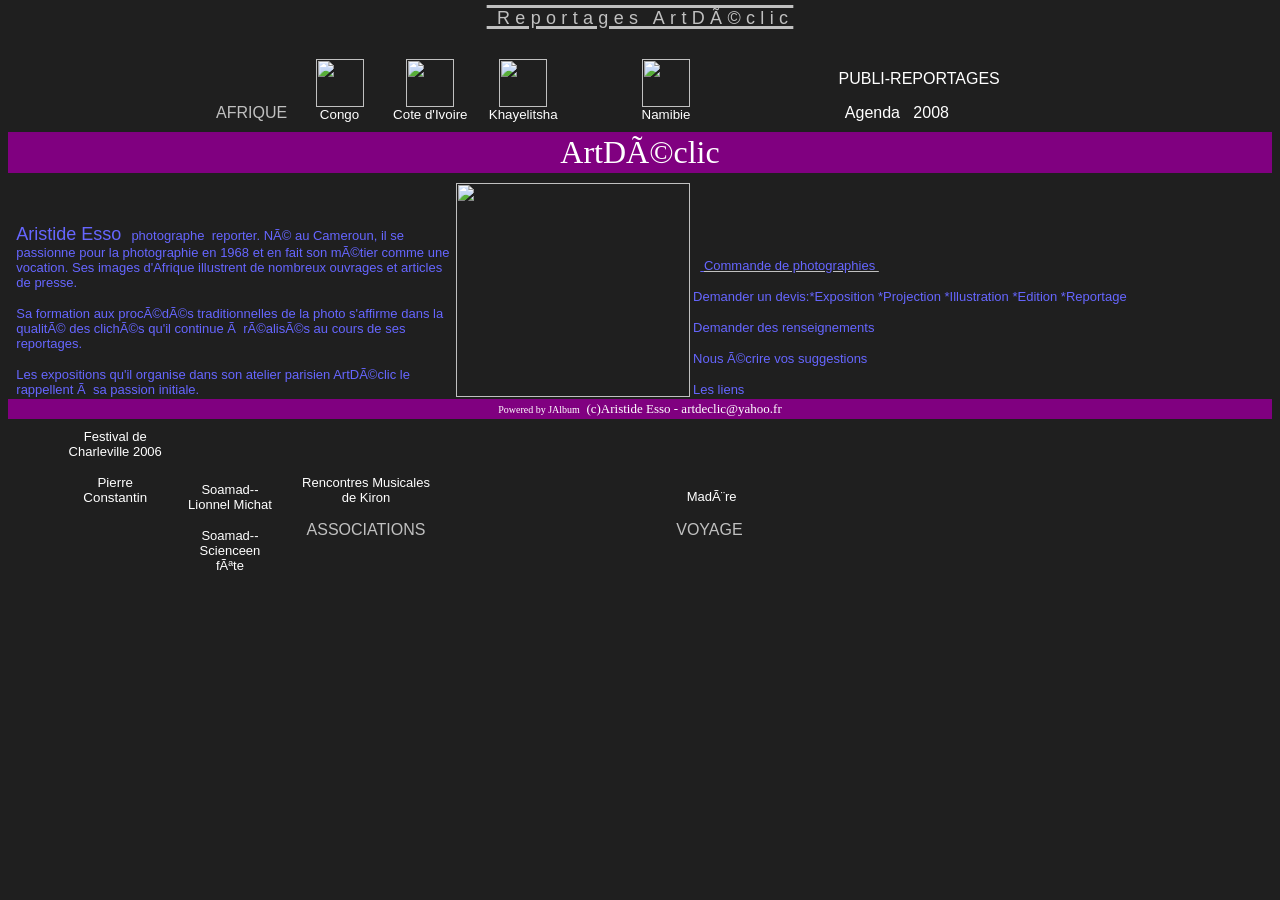
==== index.html @ bde4caec "Premier commit" ====
<!DOCTYPE html">
<html>

<head>
<!-- Meta tags générés par Web Site Center ( http://www.websitecenter.org ) -->
<META HTTP-EQUIV="Content-Language" content="fr">
<META HTTP-EQUIV="Content-Type" CONTENT="text/html; charset=iso-8859-1">
<META NAME="Author" LANG="fr" CONTENT="aristide esso artdeclic">
<META NAME="Description" LANG="fr" CONTENT="photographies d' afrique congo cote d'ivoire namibie khayelitsha">
<META NAME="Keywords" LANG="fr" CONTENT="afrique,congo,cote d' ivoire,namibie, afrique du sud,khayelitsha,images, photo,photographie,reportage,bushmen,herero,">
<META NAME="Identifier-URL" CONTENT="http://artdeclic1.free.fr">
<META NAME="Reply-to" CONTENT="artdeclic@yahoo.fr">
<META NAME="Owner" content="artdeclic@yahoo.fr">
<META NAME="Revisit-after" CONTENT="3">
<META NAME="Expires" content="never">
<META NAME="Copyright" content="aristide esso artdeclic">
<META NAME="Generator" CONTENT="Microsoft FrontPage 5.0">
<META NAME="Robots" content="index,follow">
<TITLE>afrique images</TITLE>
<meta name="GENERATOR" content="Microsoft FrontPage 5.0">
<meta name="ProgId" content="FrontPage.Editor.Document">
<meta http-equiv="Content-Type" content="text/html; charset=utf-8">
<title>Afrique Images</title>
<link href="../res/styles.css" rel="stylesheet">
<style>
<!--
span.bppfooter1
	{color:#D0D0D0}
-->
</style>
<meta name="Microsoft Border" content="none, default">
</head>

<body id="index">

<center>
<!-- Link to parent index, if any -->
<!-- Create navigation buttons if more than one index page -->
<h1>
<span style="font-weight: 400; letter-spacing: 4pt; text-decoration: overline underline">
<font size="4">&nbsp;Reportages ArtDéclic</font></span></h1>
<p></p>
<center>
<!-- Iterate through images and produce an index table -->
<table CELLSPACING="0" CELLPADDING="10" width="868">
  <tr>
    <td width="45">
    AFRIQUE</td>
    <td width="66">
    <a href="Congo/index.html">
    <img border="0" src="folder.gif" width="48" height="48"><br>
    <small>Congo</small></a><a href="../ARCHIVESITE/PAQUES/BADtime3/Congo/index.html"> </a></td>
    <td width="79">
    <!-- No frames around icons like folders and movie files -->
    <a target="_blank" href="Coted'Ivoire/index.html">
    <img border="0" src="folder.gif" width="48" height="48"><br>
    <small>Cote d&#39;Ivoire</small> </a></td>
    <td width="69">
    <!-- No frames around icons like folders and movie files -->
    <a target="_blank" href="Khayelitsha/index.html">
    <img border="0" src="folder.gif" width="48" height="48"><br>
    <small>Khayelitsha</small> </a></td>
    <td width="186">
    <!-- No frames around icons like folders and movie files -->
    <a target="_blank" href="Namibie/index.html">
    <img border="0" src="folder.gif" width="48" height="48"><br>
    <small>Namibie</small> </a></td>
    <td width="303">
    <!-- No frames around icons like folders and movie files -->
    <a target="_blank" href="http://artdeclic1.free.fr/PUBLI3/index.html">PUBLI-REPORTAGES
    </a> 
    <p><a target="_blank" href="http://artdeclic1.free.fr/agenda">Agenda&nbsp;&nbsp; 2008&nbsp;</a>&nbsp;&nbsp;&nbsp;&nbsp;&nbsp;&nbsp;&nbsp;&nbsp;&nbsp; </td>
  </tr>
</table>
<table border="2" cellpadding="0" cellspacing="0" style="border-collapse: collapse" width="100%" id="AutoNumber2" bordercolor="#800080">
  <tr>
    <td align="center" width="100%" height="4" bgcolor="#800080">
    <font face="Georgia"><span class="bppfooter"><font size="6" color="#FFFFFF">
    ArtDéclic </font>
    <a target="_blank" href="http://artdec.free.fr/v2"></a></span></font></td>
  </tr>
</table>
</center>
<table cellspacing="1" width="99%" id="AutoNumber1" height="224" bordercolor="#0000FF" border="0">
  <tr>
    <td width="36%" height="224" bordercolor="#FFFFFF">
    <p style="text-align: left"><font face="Arial">
    <font color="#6666FF" size="4">Aristide 
    Esso</font><font size="4"><font color="#6666FF">&nbsp;</font> </font>
    <font size="2" color="#6666FF">photographe&nbsp; reporter</font></font><font size="2" face="Arial" color="#6666FF">. 
    Né au Cameroun, il se passionne pour la photographie en 1968 et en 
    fait son métier comme une vocation. Ses images d&#39;Afrique illustrent de 
    nombreux ouvrages et articles de presse.</font></p>
    <p style="text-align: left"><font size="2" face="Arial" color="#6666FF">Sa 
    formation aux procédés traditionnelles de la photo s&#39;affirme dans la qualité 
    des clichés qu&#39;il continue à réalisés au cours de ses reportages.</font></p>
    <p style="text-align: left"><font face="Arial" size="2" color="#6666FF">Les 
    expositions qu&#39;il organise dans son atelier parisien ArtDéclic le rappellent 
    à sa passion initiale.&nbsp;&nbsp;&nbsp; </font></td>
    <td width="17%" height="224" bordercolor="#0000FF">
    <img border="0" src="parut4.gif" width="234" height="214"></td>
    <td width="86%" height="224" bordercolor="#0000FF">
    <p align="left"><span class="bppfooter">
    <font color="#FFFFFF" size="2" face="Arial">&nbsp;</font><font color="#6666FF" size="2" face="Arial">&nbsp;<u>&nbsp;</u></font><u><font color="#6666FF" size="2" face="Arial">Commande 
    de photographies&nbsp;</font></u><font color="#6666FF" size="2" face="Arial">&nbsp;&nbsp;&nbsp;</font></span></p>
    <p align="left"><span class="bppfooter">
    <font size="2" face="Arial">
    <a target="_blank" href="Utilisat/Util.htm">
    <font color="#6666FF">Demander un devis:*Exposition *Projection *Illustration *Edition *Reportage</font></a></font></span></p>
    <p align="left"><span class="bppfooter"><font size="2" face="Arial">
    <a target="_blank" href="Utilisat/Util.htm">
    <font color="#6666FF">Demander des renseignements</font></a></font></span></p>
    <p align="left"><span class="bppfooter"><font size="2" face="Arial">
    <a href="mailto:artdeclic@yahoo.fr?subject=suggestions">
    <font color="#6666FF">Nous écrire vos suggestions</font></a></font></span></p>
    <p align="left"><span class="bppfooter"><font size="2" face="Arial">
    <a target="_blank" href="Annuaires/index.htm">
    <font color="#6666FF">Les liens</font></a></font></span></p>
    <p align="left">
    <script type="text/javascript" src="http://www.ovnet.net/cpt/?code=6/49/6129/2/1&ID=53216">
    </script>
    </td>
  </tr>
</table>
<table border="2" cellpadding="0" cellspacing="0" style="border-collapse: collapse" width="100%" id="AutoNumber2" bordercolor="#800080">
  <tr>
    <td align="center" width="100%" height="4" bgcolor="#800080">
    <font face="Georgia"><span class="bppfooter"><font size="1" color="#FFFFFF">
    Powered by JAlbum</font><font size="2" color="#FFFFFF">&nbsp; (c)Aristide 
    Esso - 
    <a href="mailto:artdeclic@yahoo.fr?subject=suggestions">artdeclic@yahoo.fr</a> </font></span></font></td>
  </tr>
</table>
</center>

<table CELLSPACING="0" CELLPADDING="10" width="1010" height="1">
  <tr>
    <td width="70" height="1">
    </td>
    <td width="163" height="1" align="justify" valign="top">
    <font size="2">
    <a target="_blank" href="http://artdeclic1.free.fr/chalbum04/index">Festival de Charleville 2006</a></font><p>
    <small><a target="_blank" href="http://artdeclic1.free.fr/piralb1/index">Pierre Constantin</a></small><p>
    &nbsp;<p>
    &nbsp;</td>
    <td width="133" height="1" align="justify" valign="top">
    <!-- No frames around icons like folders and movie files -->
    <p>
    <font size="2">
    <a target="_blank" href="http://artdeclic1.free.fr/soalbum1/index">Soamad--Lionnel Michat
    </a></font></p>
    <p><font size="2">
    <a target="_blank" href="http://artdeclic1.free.fr/soaherbier/index.html">Soamad--Scienceen fête</a></font></td>
    <td width="185" height="1" align="justify" valign="top">
    <!-- No frames around icons like folders and movie files -->
    <font size="2"><a target="_blank" href="rmk01">Rencontres Musicales de Kiron</a></font><p>
    ASSOCIATIONS</p>
    <p>&nbsp;</td>
    <td width="321" height="1" align="justify" valign="top">
    <!-- No frames around icons like folders and movie files -->
    </td>
    <td width="470" height="1" align="justify" valign="top">
    <!-- No frames around icons like folders and movie files -->
    <p>&nbsp;<font size="2"><a target="_blank" href="http://cataris.free.fr/">Madère
    </a> </font>
    <p>VOYAGE</p>
    <p>&nbsp;</td>
    <td width="445" height="1">
    <!-- No frames around icons like folders and movie files -->
    <p align="left">
    </td>
  </tr>
</table>

</body>

</html>
---- res/styles.css ----
/*
 * Combined style sheet for the index pages and the slide pages.
 */

/* Style for all bodies. */
body {
	font-family: Tahoma, Verdana, Arial, sans-serif;
	font-size: 13px;
	background-color: #1f1f1f;
	color: c0c0c0;
}

img {
	border-color: #C0C0C0;
}

/* Custom link styles */
a:active {
	text-decoration: none;
	color: #FFAAAA;
}

a:visited {
	text-decoration: none;
	color: #A00279;
}

a:hover {
	text-decoration: underline;
	color: white
}

a:link {
	text-decoration: none;
	color: #FFFFFF
}

.comment {
	color: yellow;

}

/* Put a border on all generated images */
.image {
	border-width: 2;
	border-style: solid;
	margin: 5;
}

/* Align the content of the cells on the index pages to the center and bottom. */
#index td {
	text-align: center;
	vertical-align: bottom;
}

/* Style for all table cells. */
td {
	font-family: Tahoma, Verdana, Arial, sans-serif;
}

.camera {
	font-size: 10px;
}

/* Remove the margin under the images on the index pages. */
#index .image {
	margin-left: 2;
	margin-right: 2;
	margin-bottom: 0;
}

/* Don't have margins on the slide pages. */
body#slide {
	margin: 0;
}

/* Highlight the image name on the slide pages. */
#slide .name {
	font-weight: bold;
	font-size: 14px;
}

/* Header */
h1 {
	font-size: 30px;
	font-weight: bold;
}


#imageinfo {

	font-size: 11px;
}
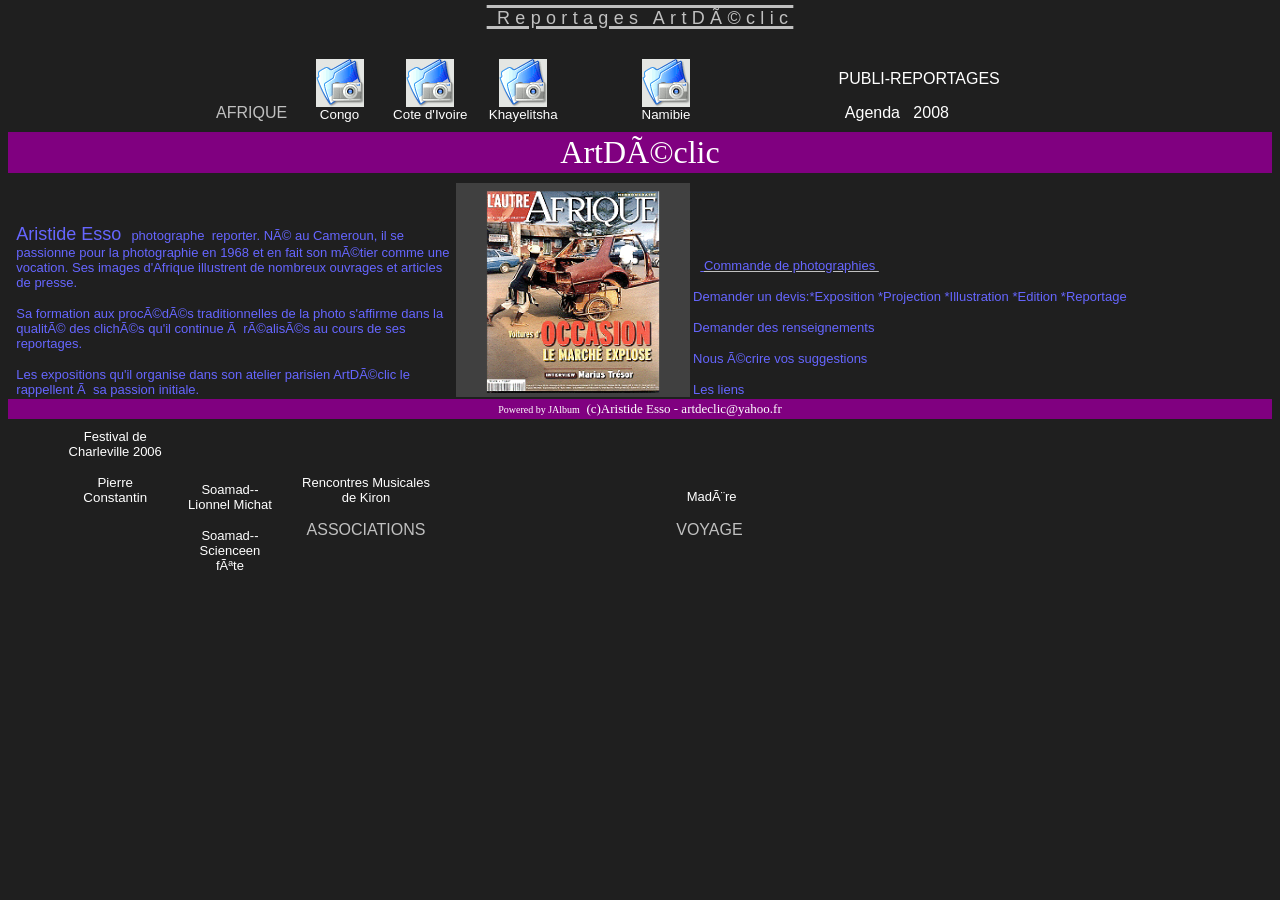
==== commit 94ef534e: "debut des retouches" ====
--- a/index.html
+++ b/index.html
@@ -47,22 +47,22 @@
     <td width="45">
     AFRIQUE</td>
     <td width="66">
-    <a href="Congo/index.html">
+    <a href="/Congo/index.html">
     <img border="0" src="folder.gif" width="48" height="48"><br>
-    <small>Congo</small></a><a href="../ARCHIVESITE/PAQUES/BADtime3/Congo/index.html"> </a></td>
+    <small>Congo</small></a><a href="Congo/index.html"> </a></td>
     <td width="79">
     <!-- No frames around icons like folders and movie files -->
-    <a target="_blank" href="Coted'Ivoire/index.html">
+    <a target="_blank" href="http://artdeclic1.free.fr/Coted'Ivoire/index.html">
     <img border="0" src="folder.gif" width="48" height="48"><br>
     <small>Cote d&#39;Ivoire</small> </a></td>
     <td width="69">
     <!-- No frames around icons like folders and movie files -->
-    <a target="_blank" href="Khayelitsha/index.html">
+    <a target="_blank" href="http://artdeclic1.free.fr/Khayelitsha/index.html">
     <img border="0" src="folder.gif" width="48" height="48"><br>
     <small>Khayelitsha</small> </a></td>
     <td width="186">
     <!-- No frames around icons like folders and movie files -->
-    <a target="_blank" href="Namibie/index.html">
+    <a target="_blank" href="http://artdeclic1.free.fr/Namibie/index.html">
     <img border="0" src="folder.gif" width="48" height="48"><br>
     <small>Namibie</small> </a></td>
     <td width="303">
@@ -105,16 +105,16 @@
     de photographies&nbsp;</font></u><font color="#6666FF" size="2" face="Arial">&nbsp;&nbsp;&nbsp;</font></span></p>
     <p align="left"><span class="bppfooter">
     <font size="2" face="Arial">
-    <a target="_blank" href="Utilisat/Util.htm">
+    <a target="_blank" href="http://artdeclic1.free.fr/Utilisat/Util.htm">
     <font color="#6666FF">Demander un devis:*Exposition *Projection *Illustration *Edition *Reportage</font></a></font></span></p>
     <p align="left"><span class="bppfooter"><font size="2" face="Arial">
-    <a target="_blank" href="Utilisat/Util.htm">
+    <a target="_blank" href="http://artdeclic1.free.fr/Utilisat/Util.htm">
     <font color="#6666FF">Demander des renseignements</font></a></font></span></p>
     <p align="left"><span class="bppfooter"><font size="2" face="Arial">
     <a href="mailto:artdeclic@yahoo.fr?subject=suggestions">
     <font color="#6666FF">Nous écrire vos suggestions</font></a></font></span></p>
     <p align="left"><span class="bppfooter"><font size="2" face="Arial">
-    <a target="_blank" href="Annuaires/index.htm">
+    <a target="_blank" href="http://artdeclic1.free.fr/Annuaires/index.htm">
     <font color="#6666FF">Les liens</font></a></font></span></p>
     <p align="left">
     <script type="text/javascript" src="http://www.ovnet.net/cpt/?code=6/49/6129/2/1&ID=53216">
@@ -153,7 +153,7 @@
     <a target="_blank" href="http://artdeclic1.free.fr/soaherbier/index.html">Soamad--Scienceen fête</a></font></td>
     <td width="185" height="1" align="justify" valign="top">
     <!-- No frames around icons like folders and movie files -->
-    <font size="2"><a target="_blank" href="rmk01">Rencontres Musicales de Kiron</a></font><p>
+    <font size="2"><a target="_blank" href="http://artdeclic1.free.fr/rmk01">Rencontres Musicales de Kiron</a></font><p>
     ASSOCIATIONS</p>
     <p>&nbsp;</td>
     <td width="321" height="1" align="justify" valign="top">
